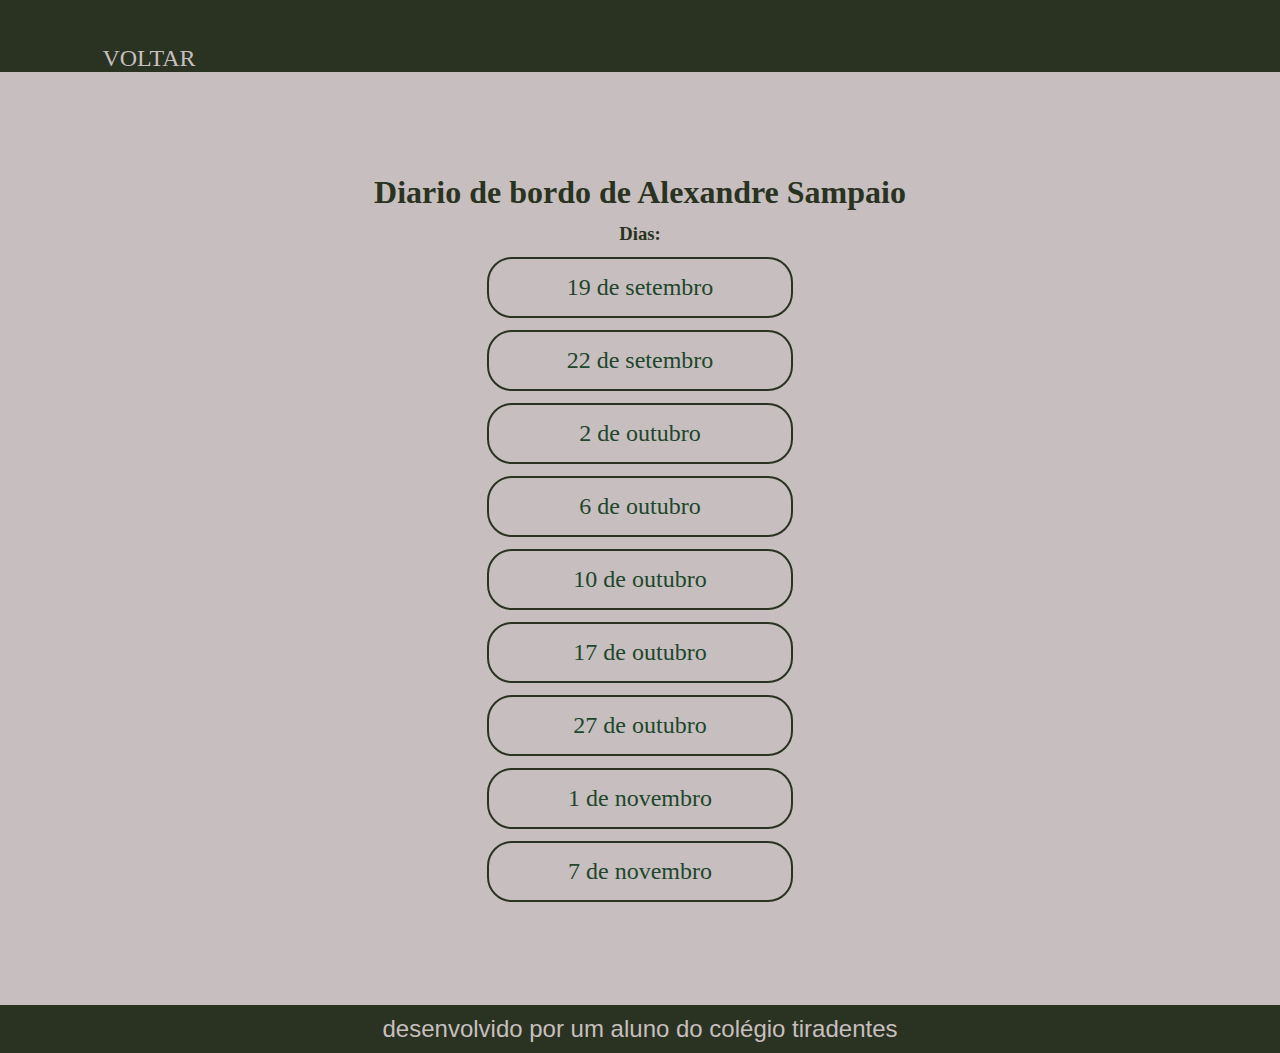
==== index.html @ e2aaf163 "Add files via upload" ====
<!DOCTYPE html>
<html lang="pt-br">
<head>
    <meta charset="UTF-8">
    <meta name="viewport" content="width=device-width, initial-scale=1.0">
    <title>Trabalhos</title>
    <link rel="stylesheet" href="style.css">
</head>
<body class="diario">
    <header class="cabecalho__diario">
        <nav class="cabecalho__menu">
            <a class="cabecalho__menu__link__diario" href="projetodevida.html">VOLTAR</a>
 
        </nav>
    </header>
    <main class="apresentacao__diario">
        <section class="apresentacao__texto__diario__home">
            <h2 class="apresentacao__texto__titulo__diario">Diario de bordo de Alexandre Sampaio</h2>
            <h3 class="apresentacao__texto__links__subtitulo__diario"> Dias:</h3>
            <a href="19.html" class="apresentacao__texto__links__link__diario"> 19 de setembro</a>
            <a href="22.html" class="apresentacao__texto__links__link__diario"> 22 de setembro</a>
            <a href="2.html" class="apresentacao__texto__links__link__diario">2 de outubro</a>
            <a href="6.html" class="apresentacao__texto__links__link__diario"> 6 de outubro</a>
            <a href="10.html" class="apresentacao__texto__links__link__diario"> 10 de outubro</a>
            <a href="17.html" class="apresentacao__texto__links__link__diario">17 de outubro</a>
            <a href="27.html" class="apresentacao__texto__links__link__diario"> 27 de outubro</a>
            <a href="1.html" class="apresentacao__texto__links__link__diario"> 1 de novembro</a>
            <a href="7.html" class="apresentacao__texto__links__link__diario">7 de novembro</a>
            </div>
            
        </section>
    </main>
    <footer>
        <p class="rodape__diario">desenvolvido por um aluno do colégio tiradentes</p>
    </footer>
</body>
</html>
---- style.css ----
@import url('https://fonts.googleapis.com/css2?family=Montagu+Slab:wght@300&family=Oleo+Script+Swash+Caps:wght@700&display=swap');

:root{
    --cor-primaria:#2F2933;
    --cor-secundaria:#A62FEF;
    --cor-terciaria:#75538A;
    --cor-hoover: #504557;

    --cor-primaria-diario:#c7bfbf;
    --cor-secundaria-diario:#2a3321;
    --cor-terciaria-diario:#21462c;
    --cor-hoover-diario: #7ebe99;

}

*{
    margin: 0%;
    padding: 0%;
}
.cabecalho{
    padding: 3.5% 20% 0% 8%;
    background-color: var(--cor-secundaria);
}
.cabecalho__diario{
    padding: 3.5% 20% 0% 8%;
    background-color: var(--cor-secundaria-diario);
}
.cabecalho__menu{
    display: flex;
    gap: 10%;
}
.cabecalho__menu__link{
    font-size: 1.5rem;
    font-family: 'Times New Roman', Times, serif;
    color: var(--cor-primaria);
    text-decoration: none;
}
.cabecalho__menu__link__diario{
    font-size: 1.5rem;
    font-family: 'Times New Roman', Times, serif;
    color: var(--cor-primaria-diario);
    text-decoration: none;
}
body{
    box-sizing: border-box;
    background: var(--cor-primaria);
   
}

.diario{
    box-sizing: border-box;
    background: var(--cor-primaria-diario);
}
.titulo-destaque{
    color: var(--cor-terciaria);
}

h1{
    color: var(--cor-secundaria);
}

h2{
    color: var(--cor-secundaria-diario);
    font-size: 32px;
}

p{
    color: var(--cor-secundaria);
}
.apresentacao {
    display: flex;
    align-items: center;
    justify-content: space-between;
    padding: 8%;
    gap: 80px;
}
.apresentacao__diario {
    display: flex;
    align-items: center;
    justify-content: center;
    padding: 8%;
    gap: 80px;
}
.apresentacao__about{
    display: flex;
    align-items: center;
    justify-content: space-between;
    padding: 8% 20% 8% 8%;
    gap: 80px;
}
.apresentacao__history{
    display: flex;
    align-items: center;
    justify-content: space-between;
    padding: 8% 15% 8% 8%;
    gap: 80px;
}
.apresentacao__texto{
    width: 50%;
    display: flex;
    flex-direction: column;
    gap: 40px;
}
.apresentacao__texto__diario{
    width: 50%;
    display: flex;
    flex-direction: column;
    gap: 120px;
    align-items: center;
}

.apresentacao__texto__diario__home{
    width: 50%;
    display: flex;
    flex-direction: column;
    gap: 12px;
    align-items: center;
}
.apresentacao__texto__titulo{
    font-size: 2.25rem;
    font-family: 'Oleo Script Swash Caps', cursive;
}
.apresentacao__texto__subtitulo{
    font-size: 1.9rem;
    font-family: 'Oleo Script Swash Caps', cursive;
    color: var(--cor-secundaria);
}

.apresentacao__texto__paragrafo{
    font-size: 1.5rem;
    font-family: 'Montagu Slab', serif;
}

.Metas{
    display: flex;
    flex-direction: column;
    gap: 5px;
}

.apresentacao__texto__links{
    display: flex;
    justify-content: space-evenly;
    flex-direction: column;
    align-items: center;
    gap: 10px;
}
.apresentacao__texto__links__subtitulo{
    color: var(--cor-secundaria);
}
.apresentacao__texto__links__subtitulo__diario{
    color: var(--cor-secundaria-diario);
}
.apresentacao__texto__links__link{
    display: flex;
    justify-content: center;
    gap: 10px;
    width: 70%;
    border: 2px solid var(--cor-secundaria);
    text-align: center;
    border-radius: 15px;
    padding: 20px 0;
    text-decoration: none;
    color: var(--cor-terciaria);
    font-size: 1.5rem;
}
.apresentacao__texto__links__link__diario{
    display: flex;
    justify-content: center;
    gap: 10px;
    width: 56%;
    border: 2px solid var(--cor-secundaria-diario);
    text-align: center;
    border-radius: 25px;
    padding: 15px 0;
    text-decoration: none;
    color: var(--cor-terciaria-diario);
    font-size: 1.5rem;
}
.apresentacao__texto__links__link:hover{
    background-color: var(--cor-hoover);
}
.apresentacao__texto__links__link__diario:hover{
    background-color: var(--cor-hoover-diario);
    padding: 20px 5px;
    border-radius: 50px;
}
.apresentacao__imagem{
    width: 35%;
}
.rodape{
    background-color: var(--cor-secundaria);
    padding: 10px;
    text-align: center;
    font-size: 1.5rem;
    font-family: 'Lucida Sans', 'Lucida Sans Regular', 'Lucida Grande', 'Lucida Sans Unicode', Geneva, Verdana, sans-serif;
    color: var(--cor-primaria)

}
.rodape__diario{
    background-color: var(--cor-secundaria-diario);
    padding: 10px;
    margin-top: 0%;
    text-align: center;
    font-size: 1.5rem;
    font-family: 'Lucida Sans', 'Lucida Sans Regular', 'Lucida Grande', 'Lucida Sans Unicode', Geneva, Verdana, sans-serif;
    color: var(--cor-primaria-diario)
}
@media (max-width: 1200px) {
    .cabecalho_{
        padding: 6%;
    }
    .cabecalho__menu{
        justify-content: center;
       
    }
    .cabecalho__menu__link{
        font-size: 1rem;
    }
    .apresentacao{
        display: flex;
        flex-direction: column-reverse;
    }
    .apresentacao__about{
        display: flex;
        flex-direction: column-reverse;
    }
    .apresentacao__history{
        display: flex;
        flex-direction: column-reverse;
    }
    .apresentacao__texto{
        width: auto;
    }
   
    
}
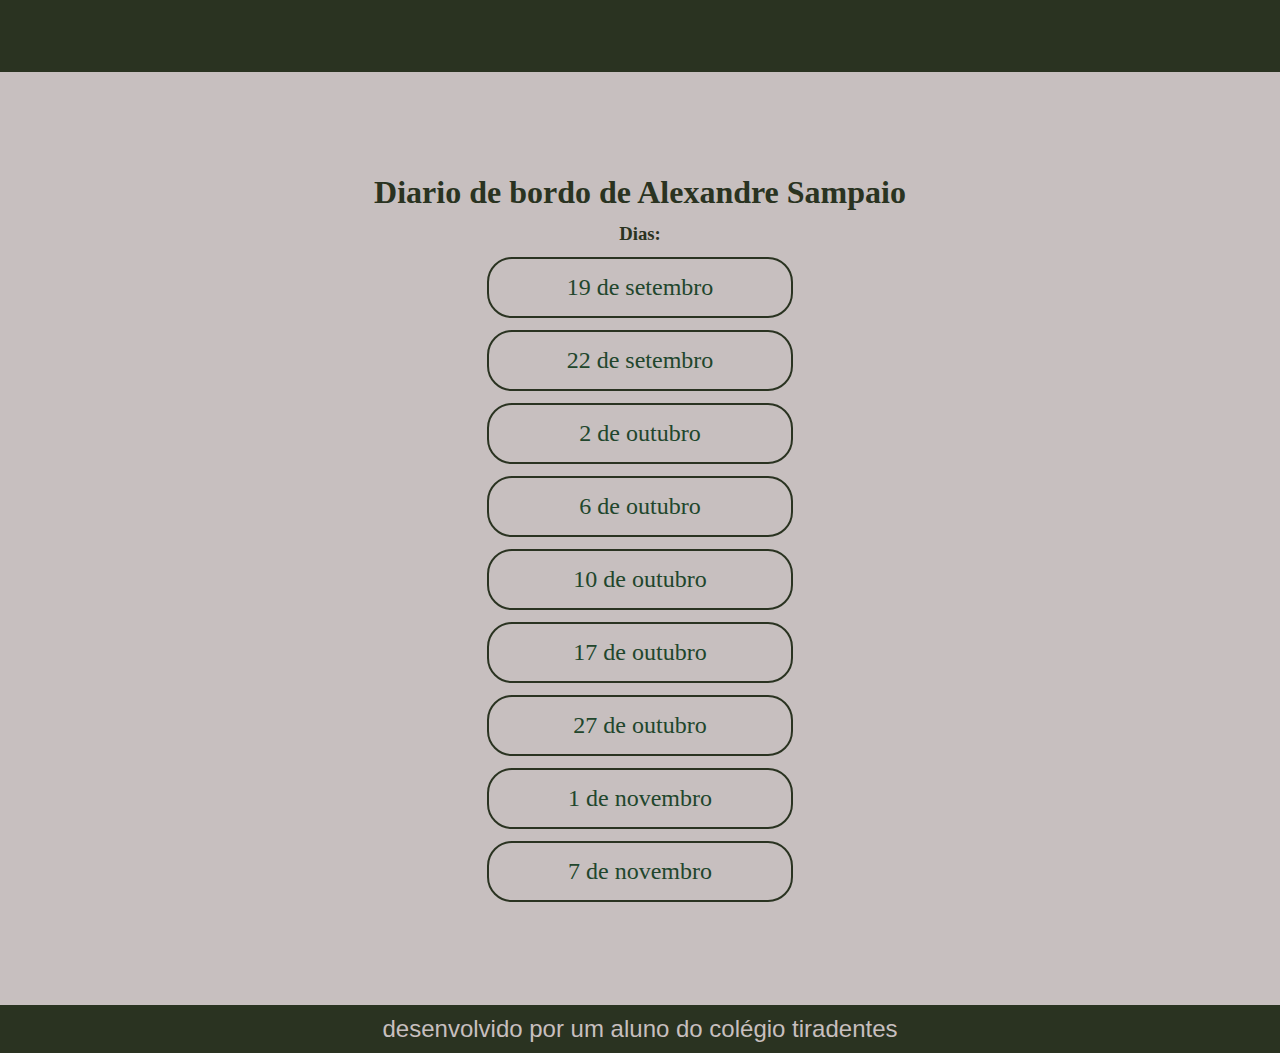
==== commit 5441c1de: "Add files via upload" ====
--- a/index.html
+++ b/index.html
@@ -9,7 +9,7 @@
 <body class="diario">
     <header class="cabecalho__diario">
         <nav class="cabecalho__menu">
-            <a class="cabecalho__menu__link__diario" href="projetodevida.html">VOLTAR</a>
+            <a class="cabecalho__menu__link__diario_inicio" href="projetodevida.html">VOLTAR</a>
  
         </nav>
     </header>
--- a/style.css
+++ b/style.css
@@ -35,6 +35,12 @@
     color: var(--cor-primaria);
     text-decoration: none;
 }
+.cabecalho__menu__link__diario_inicio{
+    font-size: 1.5rem;
+    font-family: 'Times New Roman', Times, serif;
+    color: var(--cor-secundaria-diario);
+    text-decoration: none;
+}
 .cabecalho__menu__link__diario{
     font-size: 1.5rem;
     font-family: 'Times New Roman', Times, serif;
